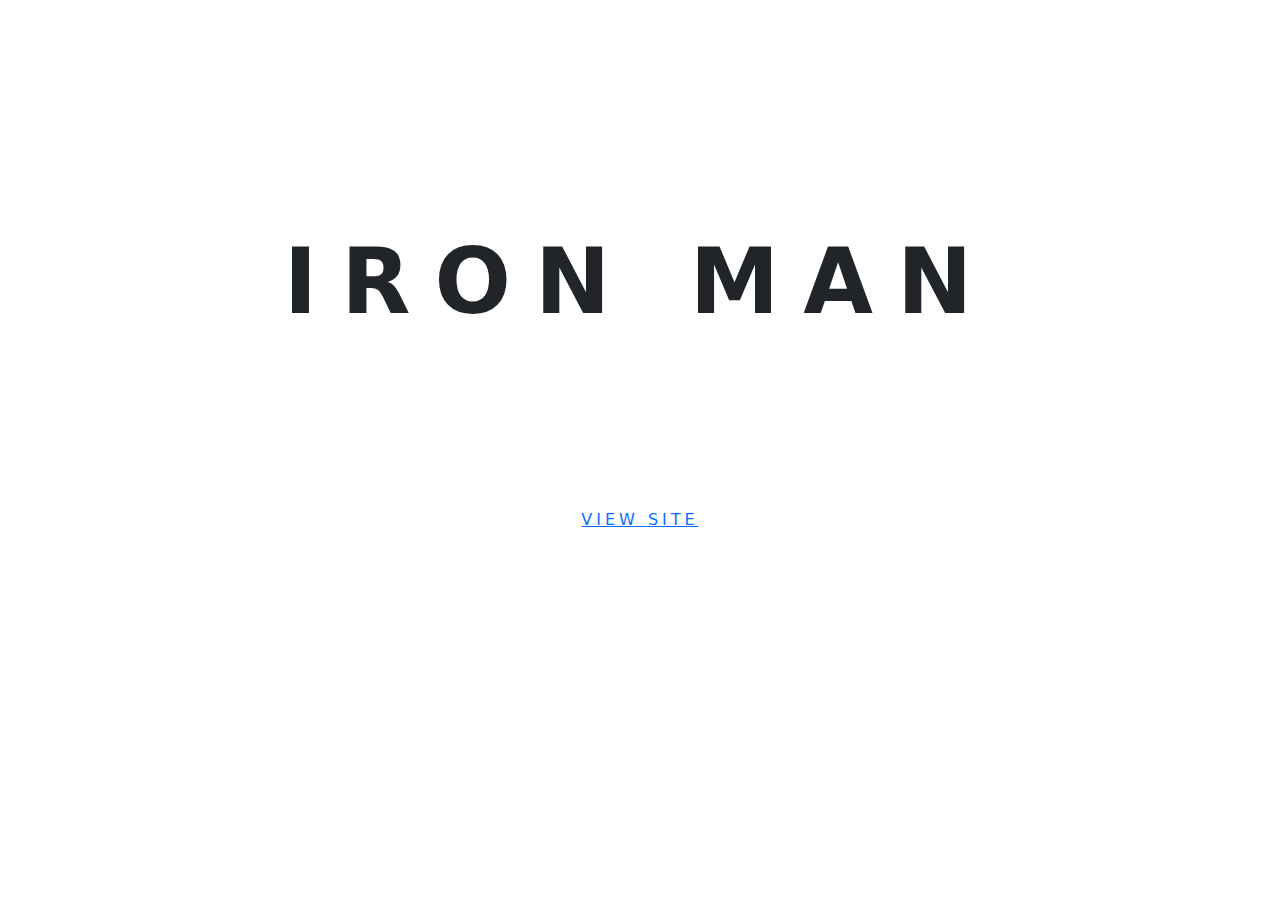
==== index.html @ 78a20df4 "Add files via upload" ====
<!DOCTYPE html>
<html lang="en">
<head>
  <meta charset="UTF-8">
  <title>Konichiwa</title>
  <link rel="stylesheet" href="./style.css">
  <style>
    body {
      margin: 0;
      padding: 0;
      display: flex;
      justify-content: center;
      align-items: center;
      flex-direction: column; /* Added to align elements vertically */
      height: 100vh;
      background-image: url('https://i.imgur.com/9yD5O0S.jpeg');
      background-repeat: no-repeat;
      background-size: cover;
    }
    
    .neon-container {
      display: flex;
      justify-content: center;
      align-items: center;
      position: relative;
      overflow: hidden;
    }
    
    a {
      position: relative;
      display: inline-block;
      padding: 40px 150px; /* Adjust the padding values for desired button size */
      margin: 100px 0; /* Adjust the margin values for spacing */
      color: #03e9f4;
      text-decoration: none;
      text-transform: uppercase;
      transition: 0.5s;
      letter-spacing: 4px;
      overflow: hidden;
    }
  </style>
</head>
<body>
  <meta charset="UTF-8">
  <link rel='stylesheet' href='https://cdnjs.cloudflare.com/ajax/libs/bootstrap/5.0.2/css/bootstrap.min.css'>
  <link rel="stylesheet" href="Html2/style.css">
  <style>
    .animate-charcter {
      font-weight: bold;
      letter-spacing: 24px;
      font-size: 90px; /* Adjust the font size to increase the width */
    }
  </style>
</head>
<body>
<div class="container">
  <div class="row">
    <div class="col-md-12 text-center">
      <h3 class="animate-charcter">IRON MAN</h3>
    </div>
  </div>
  <br />
</div>
</body>
  <div class="neon-container">
    <a href="https://github.com/ironman444ff">
      <span></span>
      <span></span>
      <span></span>
      <span></span>
      <span></span>
      View Site
    </a>
  </div>
</body>
</html>
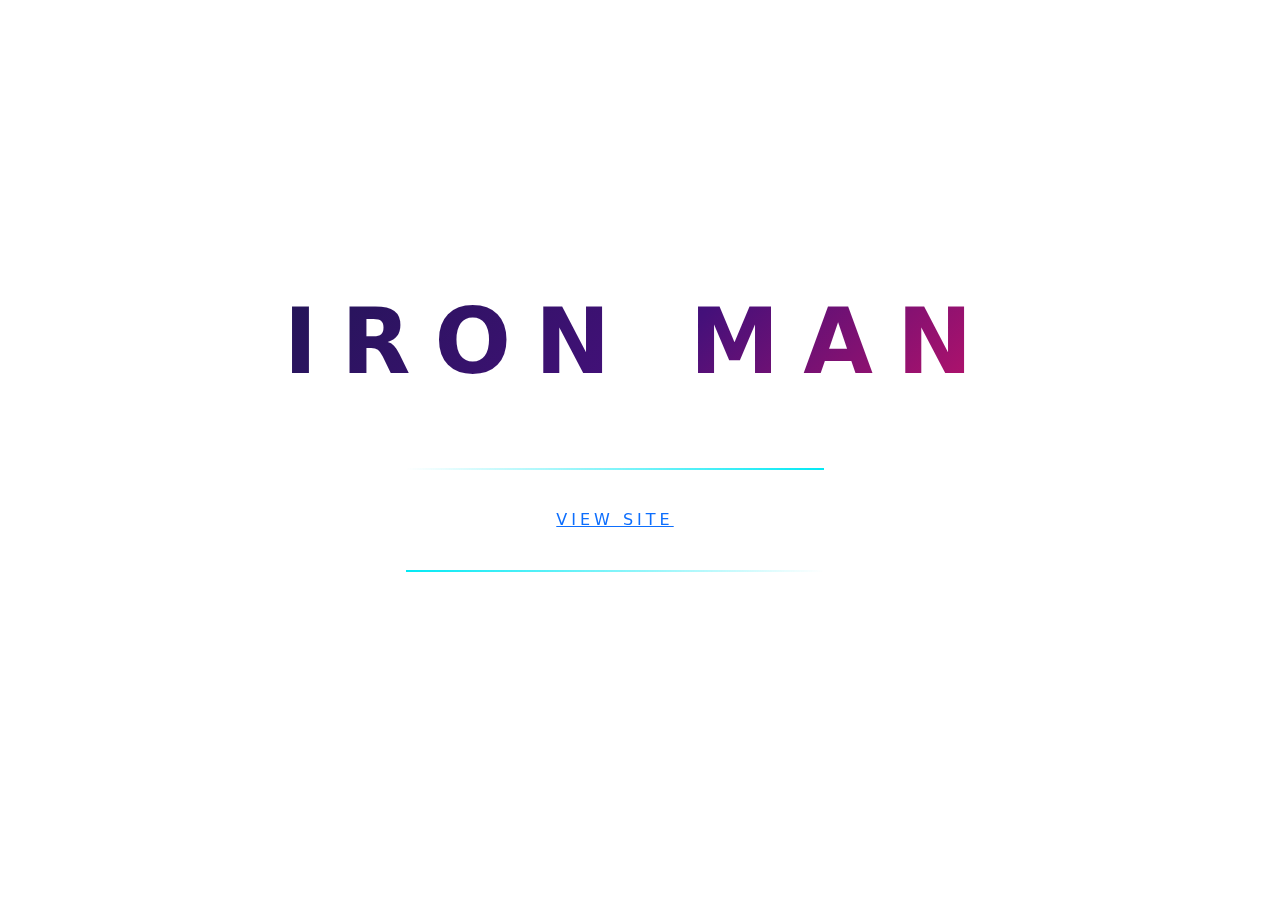
==== commit 7d8755c5: "Update index.html" ====
--- a/index.html
+++ b/index.html
@@ -3,7 +3,7 @@
 <head>
   <meta charset="UTF-8">
   <title>Konichiwa</title>
-  <link rel="stylesheet" href="./style.css">
+  <link rel="stylesheet" href="assets/css/style.css">
   <style>
     body {
       margin: 0;
@@ -11,7 +11,7 @@
       display: flex;
       justify-content: center;
       align-items: center;
-      flex-direction: column; /* Added to align elements vertically */
+      flex-direction: column; 
       height: 100vh;
       background-image: url('https://i.imgur.com/9yD5O0S.jpeg');
       background-repeat: no-repeat;
@@ -29,8 +29,7 @@
     a {
       position: relative;
       display: inline-block;
-      padding: 40px 150px; /* Adjust the padding values for desired button size */
-      margin: 100px 0; /* Adjust the margin values for spacing */
+      padding: 40px 150px;
       color: #03e9f4;
       text-decoration: none;
       text-transform: uppercase;
@@ -43,12 +42,12 @@
 <body>
   <meta charset="UTF-8">
   <link rel='stylesheet' href='https://cdnjs.cloudflare.com/ajax/libs/bootstrap/5.0.2/css/bootstrap.min.css'>
-  <link rel="stylesheet" href="Html2/style.css">
+  <link rel="stylesheet" href="assets/css/style2.css">
   <style>
     .animate-charcter {
       font-weight: bold;
       letter-spacing: 24px;
-      font-size: 90px; /* Adjust the font size to increase the width */
+      font-size: 90px;
     }
   </style>
 </head>
@@ -73,4 +72,4 @@
     </a>
   </div>
 </body>
-</html>+</html>
--- a/assets/css/style.css
+++ b/assets/css/style.css
@@ -0,0 +1,117 @@
+@import url("https://fonts.googleapis.com/css2?family=Raleway:wght@400;700&display=swap");
+		* {
+			margin: 0;
+			padding: 0;
+			box-sizing: border-box;
+		}
+		body {
+			display: flex;
+			justify-content: center;
+			align-items: center;
+			height: 100vh;
+			background: #050801;
+			font-family: "Raleway", sans-serif;
+			font-weight: bold;
+		}
+		a {
+			position: relative;
+			display: inline-block;
+			padding: 25px 30px;
+			margin: 40px 0;
+			color: #03e9f4;
+			text-decoration: none;
+			text-transform: uppercase;
+			transition: 0.5s;
+			letter-spacing: 4px;
+			overflow: hidden;
+			margin-right: 50px;
+		}
+		a:hover {
+			background: #03e9f4;
+			color: #050801;
+			box-shadow: 0 0 5px #03e9f4, 0 0 25px #03e9f4, 0 0 50px #03e9f4,
+			0 0 200px #03e9f4;
+			-webkit-box-reflect: below 1px linear-gradient(transparent, #0005);
+		}
+		a:nth-child(1) {
+			filter: hue-rotate(360deg);
+		}
+		a:nth-child(2) {
+			filter: hue-rotate(270deg);
+		}
+		a span {
+			position: absolute;
+			display: block;
+		}
+		a span:nth-child(1) {
+			top: 0;
+			left: 0;
+			width: 100%;
+			height: 2px;
+			background: linear-gradient(90deg, transparent, #03e9f4);
+			animation: animate1 1s linear infinite;
+		}
+		@keyframes animate1 {
+			0% {
+				left: -100%;
+			}
+			50%,
+			100% {
+				left: 100%;
+			}
+		}
+		a span:nth-child(2) {
+			top: -100%;
+			right: 0;
+			width: 2px;
+			height: 100%;
+			background: linear-gradient(180deg, transparent, #03e9f4);
+			animation: animate2 1s linear infinite;
+			animation-delay: 0.25s;
+		}
+		@keyframes animate2 {
+			0% {
+				top: -100%;
+			}
+			50%,
+			100% {
+				top: 100%;
+			}
+		}
+		a span:nth-child(3) {
+			bottom: 0;
+			right: 0;
+			width: 100%;
+			height: 2px;
+			background: linear-gradient(270deg, transparent, #03e9f4);
+			animation: animate3 1s linear infinite;
+			animation-delay: 0.5s;
+		}
+		@keyframes animate3 {
+			0% {
+				right: -100%;
+			}
+			50%,
+			100% {
+				right: 100%;
+			}
+		}
+
+		a span:nth-child(4) {
+			bottom: -100%;
+			left: 0;
+			width: 2px;
+			height: 100%;
+			background: linear-gradient(360deg, transparent, #03e9f4);
+			animation: animate4 1s linear infinite;
+			animation-delay: 0.75s;
+		}
+		@keyframes animate4 {
+			0% {
+				bottom: -100%;
+			}
+			50%,
+			100% {
+				bottom: 100%;
+			}
+		}--- a/assets/css/style2.css
+++ b/assets/css/style2.css
@@ -0,0 +1,28 @@
+.animate-charcter
+{
+   text-transform: uppercase;
+  background-image: linear-gradient(
+    -225deg,
+    #231557 0%,
+    #44107a 29%,
+    #ff1361 67%,
+    #fff800 100%
+  );
+  background-size: auto auto;
+  background-clip: border-box;
+  background-size: 200% auto;
+  color: #fff;
+  background-clip: text;
+  text-fill-color: transparent;
+  -webkit-background-clip: text;
+  -webkit-text-fill-color: transparent;
+  animation: textclip 2s linear infinite;
+  display: inline-block;
+      font-size: 150px;
+}
+
+@keyframes textclip {
+  to {
+    background-position: 200% center;
+  }
+}